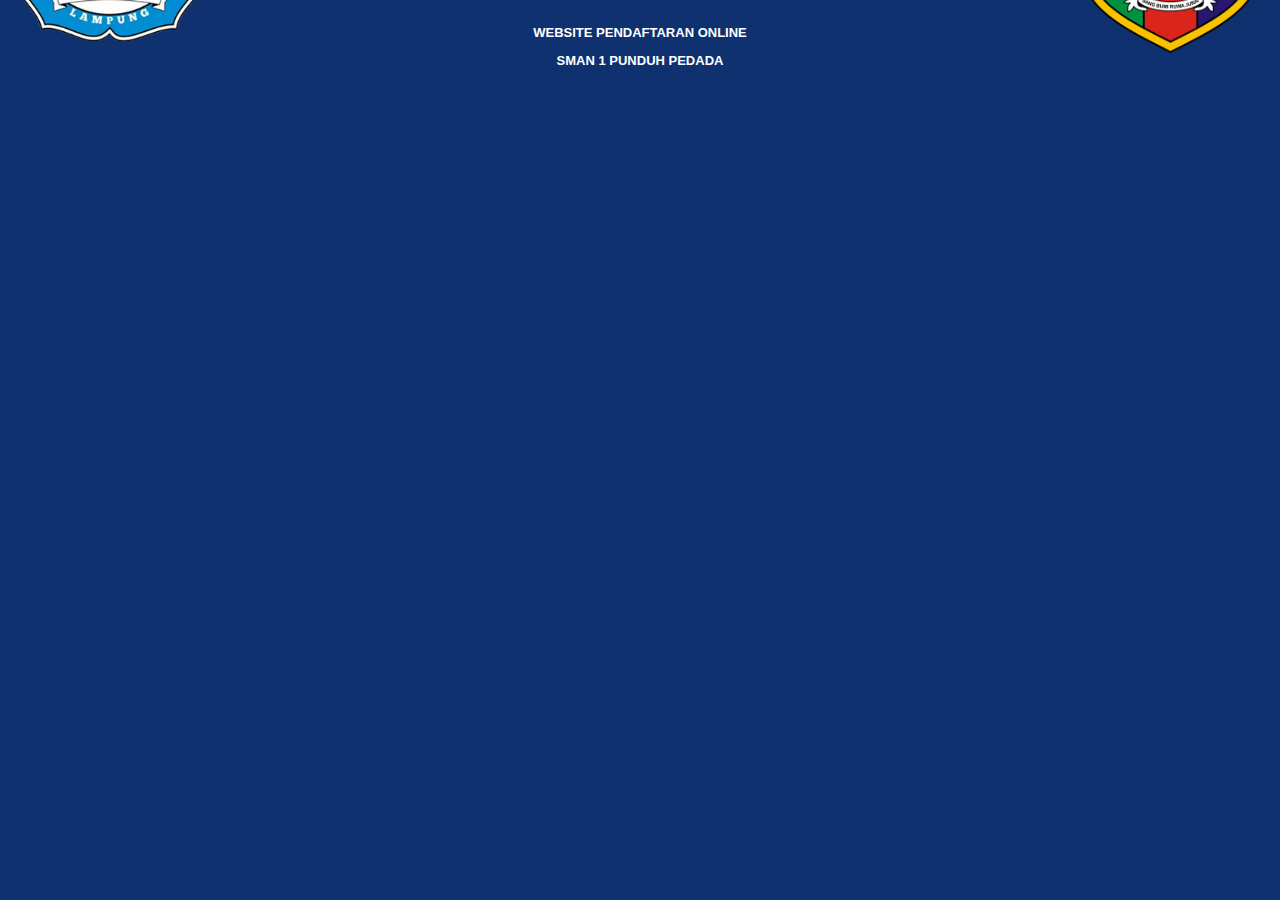
==== index.html @ c6d5e169 "tes2" ====
<!DOCTYPE html>
<html lang="end">
<head>
    <meta charset="UTF-8">
    <meta name="viewport" content="width=device-width, initial-scale=1.0">
    <link rel="stylesheet" href="style.css">
    <title>pendaftaran sman 1 punduh pedada</title>
</head>
<body>

    <nav class="rei">
        <p>WEBSITE PENDAFTARAN ONLINE</p>
        <P>SMAN 1 PUNDUH PEDADA</P>
    </nav>

    <div class="rog">
        <img src="logo/logosma1.jpg" class="logo">
    <div>

    <div class="ero">
        <img src="logo/Logo Provinsi Lampung .jpg" class="logo2">
    </div>


</body>
</html>
---- style.css ----
*{
  background-color: #0f3170;
 
}
.rei {
   color: white;
    font-weight: bold;
    font-size: 13px;
    font-family: sans-serif;
    text-align: center;
    margin-top: 25px;
}
.logo{
   width: 18%;
   height: 50%;
   margin-top: 1px;
   margin-left: -1%;
   background-size: 10%;
}
.logo2{
   width: 14%;
   height: 30%;
   margin-top: -20%;
   margin-left: 85%;
   background-size: 10%;
}
.rog{
   margin-top: -21%;
  
}
.ero{
   margin-top: -9px;
}
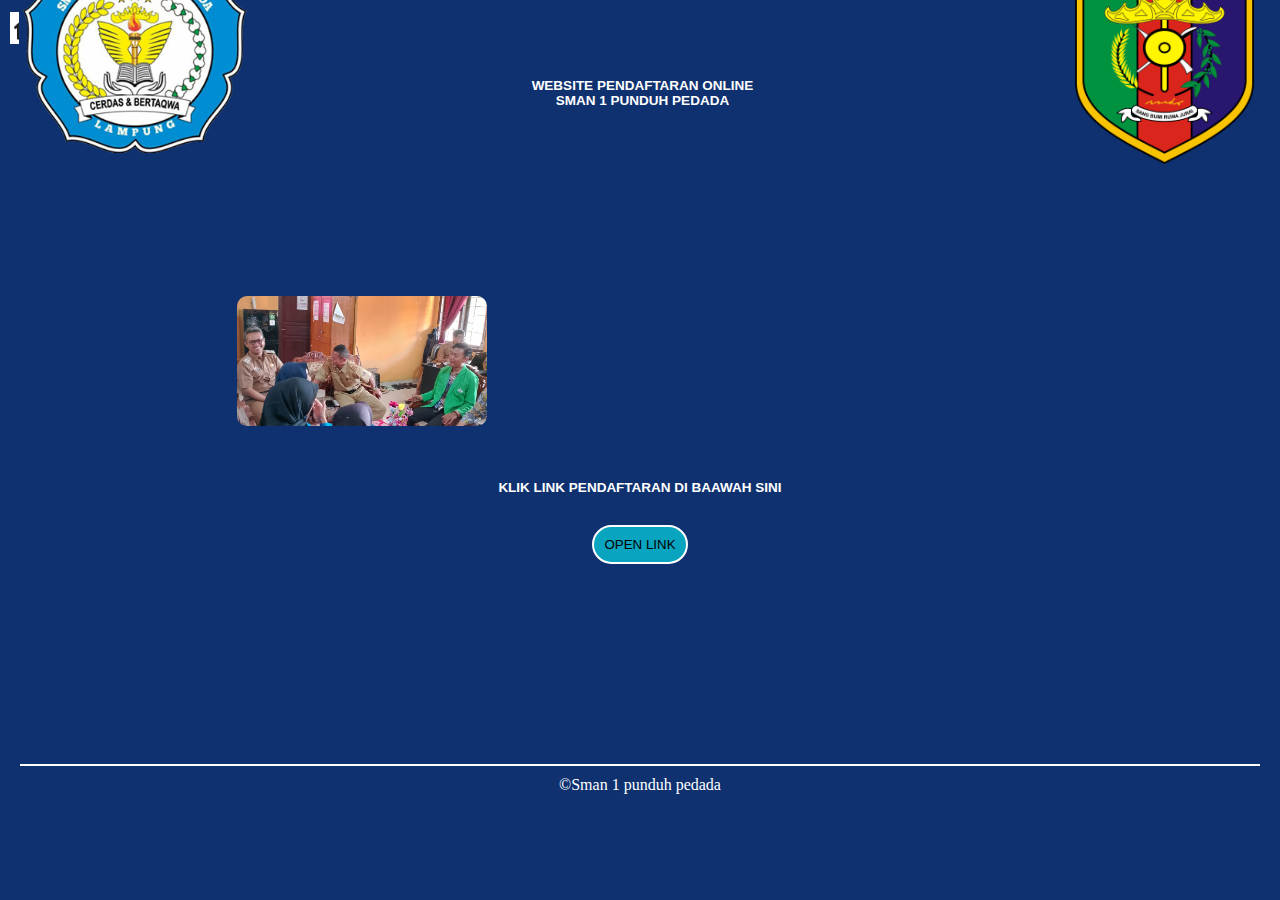
==== commit ca0cbad6: "Add files via upload" ====
--- a/index.html
+++ b/index.html
@@ -4,11 +4,23 @@
     <meta charset="UTF-8">
     <meta name="viewport" content="width=device-width, initial-scale=1.0">
     <link rel="stylesheet" href="style.css">
+    <!-- <script src="main.js"></script> -->
     <title>pendaftaran sman 1 punduh pedada</title>
 </head>
 <body>
 
-    <nav class="rei">
+ <nav class="navbar">
+   <div class="home-vv">
+    
+     <img src="logo/gh.jpg"class="home-vv">Home
+    
+    </div>
+    
+   </div>
+</nav> 
+</body>
+<body>
+    <nav class="rei"> 
         <p>WEBSITE PENDAFTARAN ONLINE</p>
         <P>SMAN 1 PUNDUH PEDADA</P>
     </nav>
@@ -20,7 +32,28 @@
     <div class="ero">
         <img src="logo/Logo Provinsi Lampung .jpg" class="logo2">
     </div>
+    
 
+    <img src="logo/kumpulan.jpg" class="logo3">
+   
+    <div class="link">
+        <p>KLIK LINK PENDAFTARAN DI BAAWAH SINI</p>
 
+    </div>
+    
+    <nav class="open">
+        <button class="open-link">OPEN LINK</button>
+    </nav>
+
+    <div class="container">
+        <div class="newscontent">
+            <p></p>
+        </div>
+      <div class="footer">
+          <p></p>&copy;Sman 1 punduh pedada<p>
+      </div>
+        </div>
+
+</div>
 </body>
 </html>
--- a/style.css
+++ b/style.css
@@ -2,33 +2,161 @@
   background-color: #0f3170;
  
 }
+*{
+   margin: 0;
+   padding: 0;
+   box-sizing: border-box;
+   font-family: 'montserrat' sans-serif;
+}
 .rei {
    color: white;
     font-weight: bold;
-    font-size: 13px;
+    font-size: 13.5px;
     font-family: sans-serif;
     text-align: center;
+    margin-left: 5px;
     margin-top: 25px;
 }
 .logo{
    width: 18%;
    height: 50%;
-   margin-top: 1px;
-   margin-left: -1%;
+   margin-top: 10px;
+   margin-left: 1.5%;
    background-size: 10%;
 }
 .logo2{
    width: 14%;
    height: 30%;
    margin-top: -20%;
-   margin-left: 85%;
+   margin-left: 84%;
    background-size: 10%;
 }
 .rog{
-   margin-top: -21%;
+   margin-top: -15%;
   
 }
 .ero{
-   margin-top: -9px;
+   margin-top: -10px;
 }
-
+.logo3{
+   
+   width: 250px;  
+   height: 130px; 
+   object-fit: cover;
+   border-radius: 10px;
+   margin-left: 18.5%;
+   margin-top: 10%;
+}
+.navbar{
+   display: flex;
+   justify-content: space-between;
+   align-items: center;
+   background-color: white;
+   padding: 10px 30px;
+   color: rgba(0, 0, 0);
+   
+}
+.link{
+   margin-top: 50px;
+   font-size: 13.5px;
+   font-family: sans-serif;
+   text-align: center;
+   font-weight: bold;
+   color: white;
+}
+.open{
+   text-align: center;
+   font-size: 16px;
+   color: rgb(255, 255, 255);
+   margin-top: 30px;
+   list-style: none;
+   background-color: #0f3170;
+}
+.open-link{
+  border-radius: 20px;
+  background-color: #09a4bf;
+  border: 2px solid black;
+  border-color: blue;
+  /* cursor: pointer; */
+  /* letter-spacing: 1px; */
+  border-style: solid;
+  border: 2.1px solid #ffffff;
+  padding: 10px 10px;
+}
+.open:hover{
+   background-color: rgba(255, 255, 255, 0);
+   transform: scale(1.05);
+   transition: all .3s ease-in-out;
+   box-shadow: 0 5px 10px rgba(0 , 0, 0, 0. 1);
+}
+.container{
+   max-width: 1500px;
+   padding: 0 auto;
+   margin: 20px;
+ }
+ .newscontent{
+   padding: 0px;
+ }
+ .footer{
+   text-align: center;
+   margin-top: 200px;
+   padding-top: 10px;
+   border-top: 2px solid rgb(255, 255, 255);
+   color: white;
+ }
+ footer p{
+   font-size: 10px;
+ }
+ .navbar{
+   color: black;
+   box-shadow: 0 2px 5px rgba(0 , 0, 0, 0. 1);
+ }
+.home{
+  font-size: 20px;
+  font-family: sans-serif;
+  font-weight: bold;
+  background-color: white;
+  color: white;
+}
+.home a{
+  background-color: white;
+  color: black;
+  text-decoration: none;
+  font-family: Arial,  sans-serif;
+}
+.home li{
+  display: inline;
+  list-style: none;
+  margin: 0;
+  padding: 0;
+}
+.home:hover{
+   background-color: rgba(255, 255, 255, 0);
+   transform: scale(1.05);
+   transition: all .3s ease-in-out;
+   box-shadow: 0 5px 10px rgba(0 , 0, 0, 0. 1);
+}
+/* .home-vv{
+   font-size: 23px;
+   font-weight: bold;
+   background-color: hsl(0, 0%, 100%);
+   color: rgb(0, 0, 0);
+   padding: 8px 20px;
+   display: flex;
+   gap: 10px;
+   margin-left: -40px;
+   margin-top: -10px;
+} */
+.home-vv{
+   height: 32px;
+   margin-top: 10px;
+   background-size: 10%;
+   margin-top: 1px;
+   margin-left: -10px;
+   background-color: white;
+   text-align: center;
+   font-weight: bold;
+   display: flex;
+   justify-content: center; 
+   align-items: center; 
+}